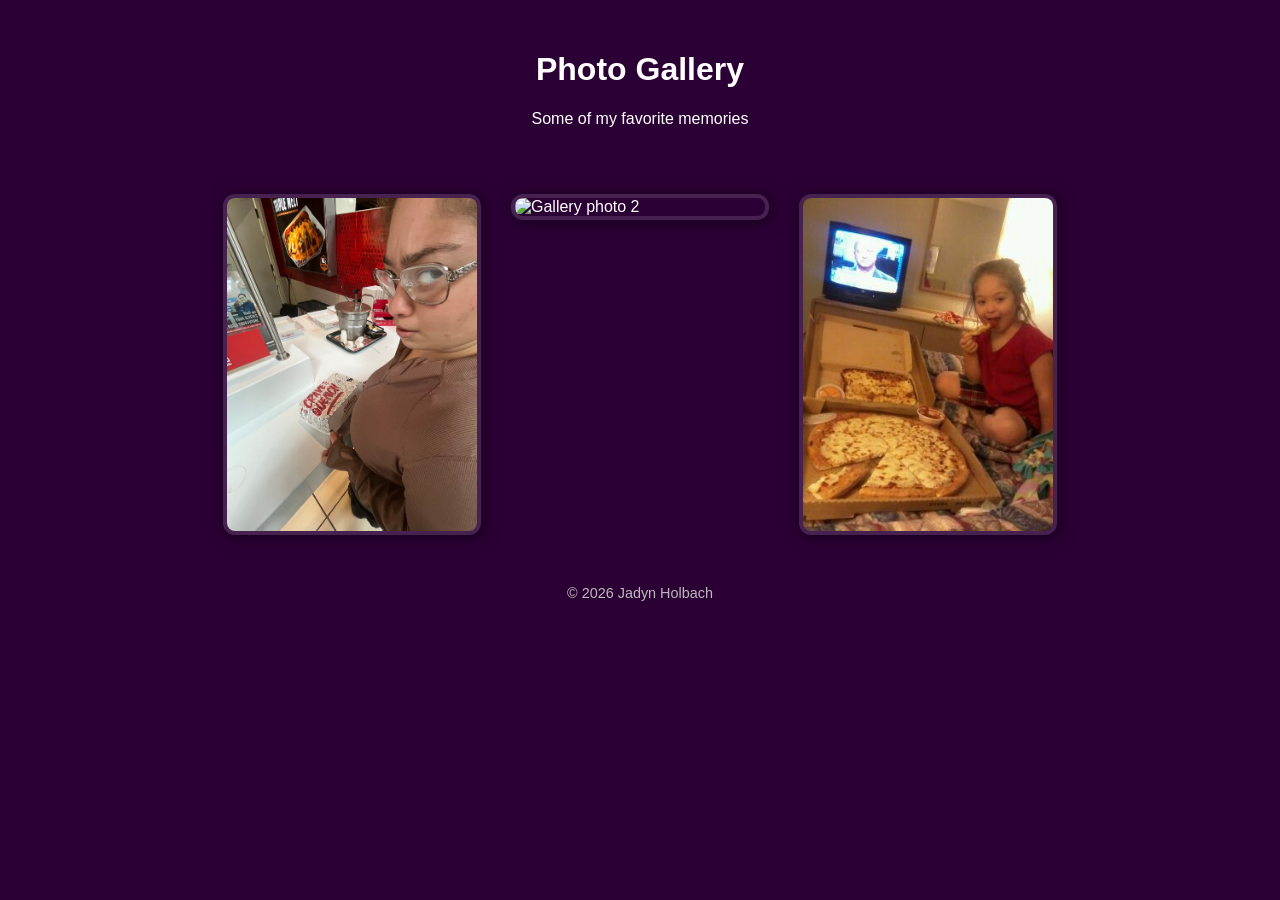
==== 3434.html @ f953bc52 "Update 3434.html" ====
<!DOCTYPE html>
<html>
<head>
  <title>Photo Gallery</title>
  <meta charset="UTF-8">
  <style>
    body {
      background: #2b0035;
      font-family: Arial, sans-serif;
      color: #fff;
      margin: 0;
      padding: 0;
      min-height: 100vh;
    }
    header {
      text-align: center;
      padding: 30px 10px 10px 10px;
    }
    .gallery {
      display: flex;
      justify-content: center;
      gap: 30px;
      margin-top: 40px;
      flex-wrap: wrap;
    }
    .gallery-item {
      display: flex;
      flex-direction: column;
      align-items: center;
      position: relative;
    }
    .gallery img {
      width: 250px;
      max-width: 90vw;
      border-radius: 12px;
      box-shadow: 2px 2px 16px #0008;
      border: 4px solid #fff2;
      transition: transform 0.2s;
      cursor: pointer;
    }
    .gallery img:hover {
      transform: scale(1.04);
      border-color: #fff;
    }
    .caption {
      display: none;
      margin-top: 12px;
      background: #480060cc;
      color: #fff;
      padding: 10px 16px;
      border-radius: 8px;
      box-shadow: 0 0 8px #0005;
      font-size: 1em;
      text-align: center;
      max-width: 220px;
    }
    .show {
      display: block;
    }
    footer {
      margin-top: 50px;
      color: #bbb;
      font-size: 0.9em;
      text-align: center;
      padding-bottom: 20px;
    }
  </style>
</head>
<body>
  <header>
    <h1>Photo Gallery</h1>
    <p>Some of my favorite memories</p>
  </header>
  <div class="gallery">
    <div class="gallery-item">
      <img src="2.png" alt="Gallery photo 1" onclick="toggleCaption(this)">
      <div class="caption">This my food back off</div>
    </div>
    <div class="gallery-item">
      <img src="3.png" alt="Gallery photo 2" onclick="toggleCaption(this)">
      <div class="caption">Getting creative with makeup</div>
    </div>
    <div class="gallery-item">
      <img src="4.png" alt="Gallery photo 3" onclick="toggleCaption(this)">
      <div class="caption">nom nom</div>
    </div>
  </div>
  <footer>
    <p>© 2026 Jadyn Holbach</p>
  </footer>
  <script>
    function toggleCaption(img) {
      const caption = img.nextElementSibling;
      caption.classList.toggle('show');
    }
  </script>
</body>
</html>
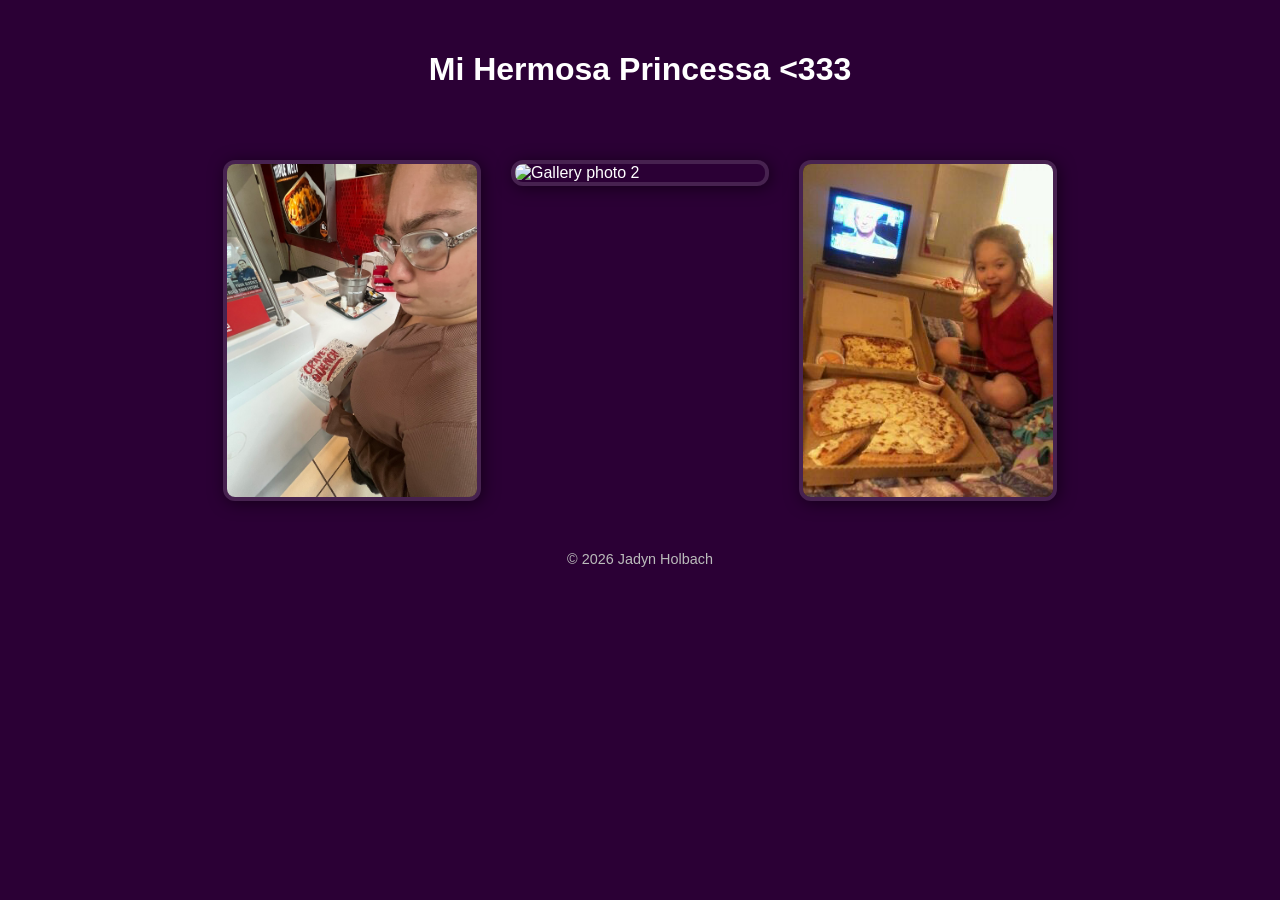
==== commit 8583c1da: "Update 3434.html" ====
--- a/3434.html
+++ b/3434.html
@@ -57,6 +57,19 @@
     .show {
       display: block;
     }
+    /* Wiggle & color animation for captions */
+    @keyframes wiggle-color {
+      0% { transform: rotate(-3deg); color: #fff; }
+      20% { transform: rotate(3deg); color: #f59e42; }
+      40% { transform: rotate(-3deg); color: #E54F35; }
+      60% { transform: rotate(3deg); color: #5B876E; }
+      80% { transform: rotate(-1deg); color: #fffbe6; }
+      100% { transform: rotate(0deg); color: #fff; }
+    }
+    .caption.show {
+      animation: wiggle-color 0.7s infinite;
+      display: inline-block; /* For smooth rotation */
+    }
     footer {
       margin-top: 50px;
       color: #bbb;
@@ -68,8 +81,7 @@
 </head>
 <body>
   <header>
-    <h1>Photo Gallery</h1>
-    <p>Some of my favorite memories</p>
+    <h1>Mi Hermosa Princessa &lt;333</h1>
   </header>
   <div class="gallery">
     <div class="gallery-item">
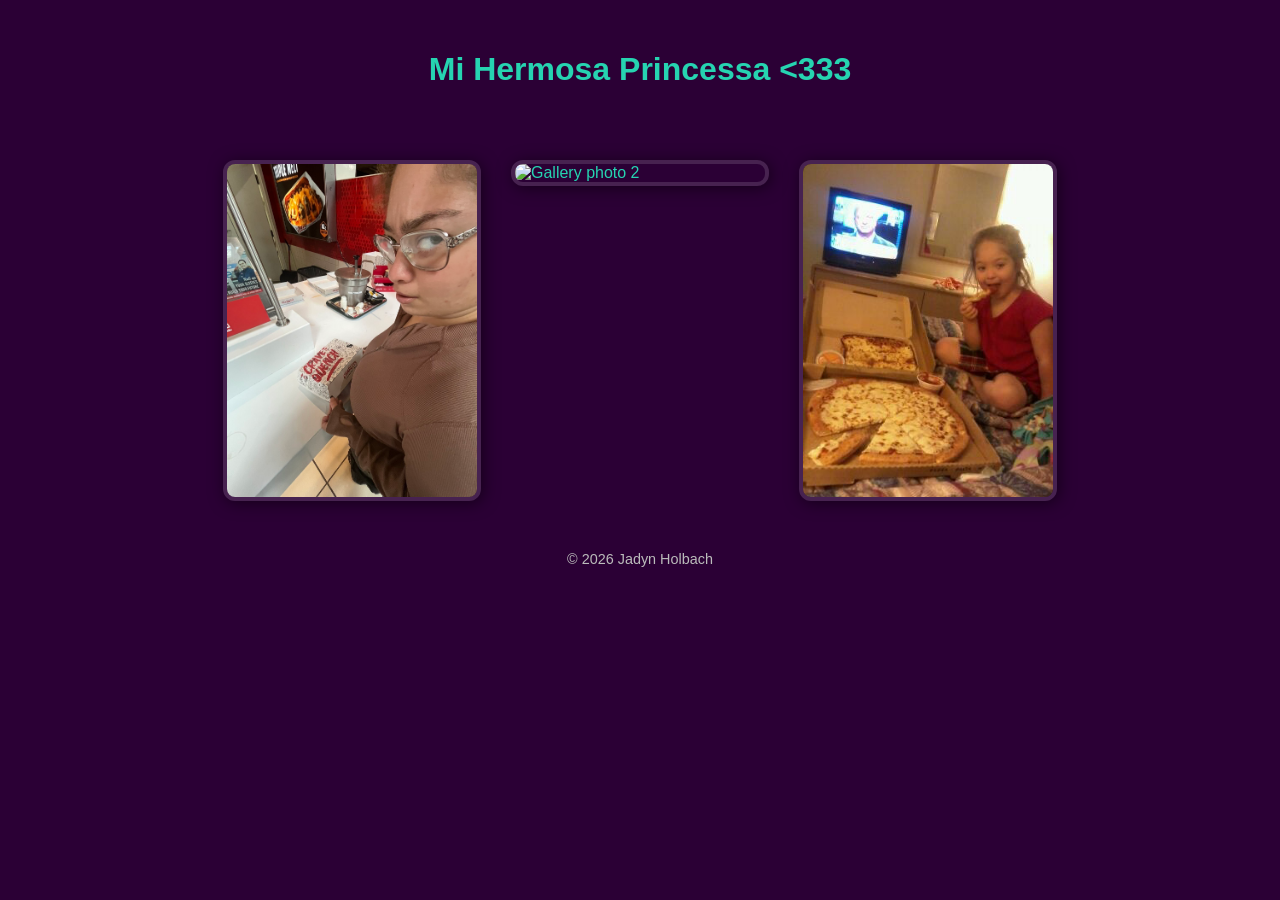
==== commit 67b0c807: "Update 3434.html" ====
--- a/3434.html
+++ b/3434.html
@@ -7,7 +7,7 @@
     body {
       background: #2b0035;
       font-family: Arial, sans-serif;
-      color: #fff;
+      color: #26D4B1;
       margin: 0;
       padding: 0;
       min-height: 100vh;
